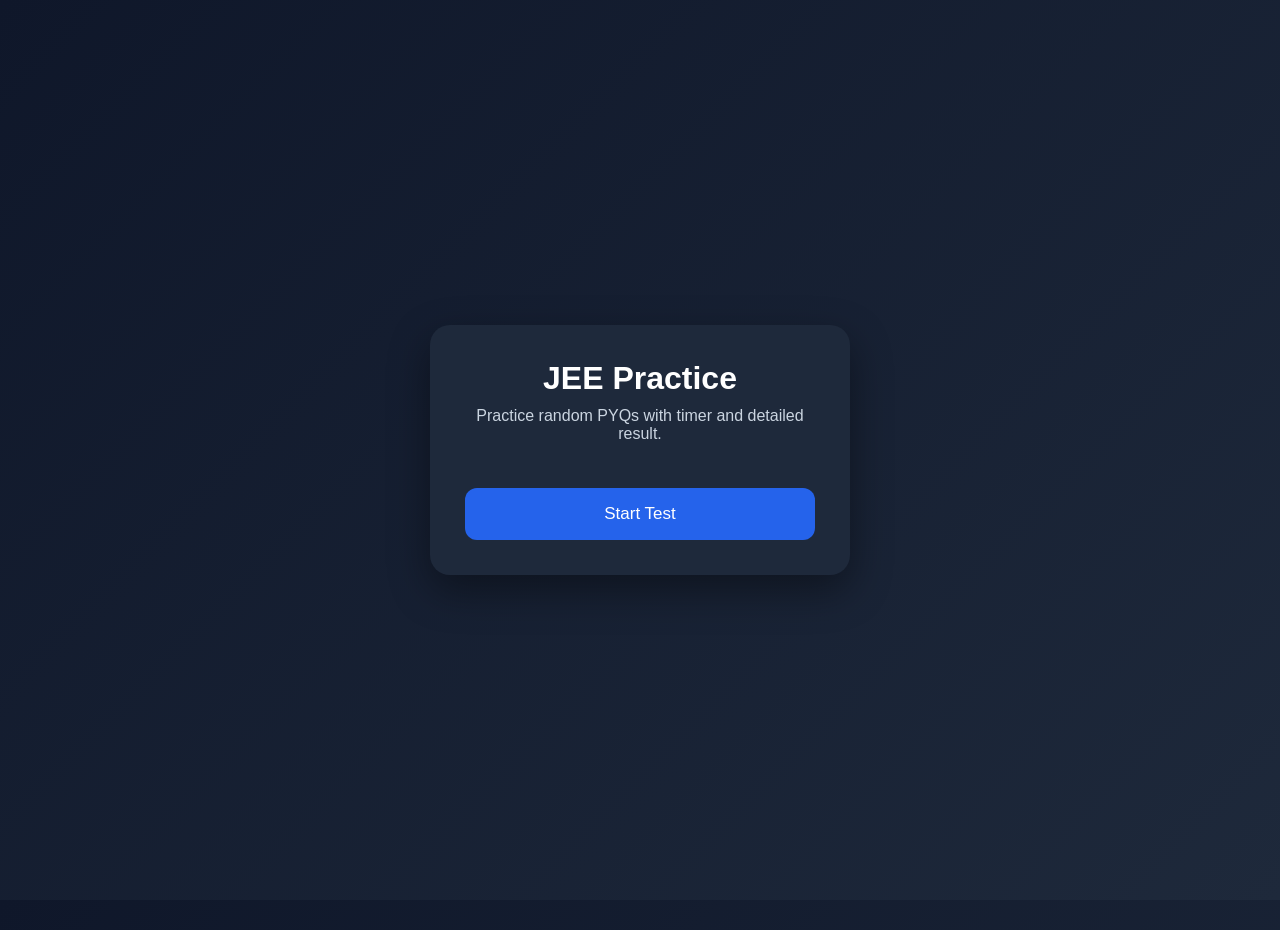
==== index.html @ 17ed6c19 "Create index.html" ====
<!DOCTYPE html>
<html lang="en">
<head>
<meta charset="UTF-8">
<meta name="viewport" content="width=device-width, initial-scale=1.0">

<title>JEE Practice Test</title>

<style>

*{
margin:0;
padding:0;
box-sizing:border-box;
font-family:Arial,Helvetica,sans-serif;
}

body{
background:linear-gradient(135deg,#0f172a,#1e293b);
height:100vh;
display:flex;
justify-content:center;
align-items:center;
overflow:hidden;
color:white;
}

.screen{
position:absolute;
width:100%;
height:100%;
display:flex;
justify-content:center;
align-items:center;
transition:.5s;
}

.hidden{
opacity:0;
pointer-events:none;
transform:translateY(30px);
}

.card{
width:90%;
max-width:420px;
background:#1e293b;
padding:35px;
border-radius:20px;
box-shadow:0 15px 40px rgba(0,0,0,.4);
text-align:center;
animation:pop .6s;
}

@keyframes pop{

0%{
transform:scale(.8);
opacity:0;
}

100%{
transform:scale(1);
opacity:1;
}

}

h1{

margin-bottom:10px;
font-size:32px;

}

p{

color:#cbd5e1;
margin-bottom:30px;

}

button{

width:100%;
padding:16px;
margin-top:15px;
border:none;
border-radius:12px;
font-size:17px;
cursor:pointer;
transition:.3s;

}

.primary{

background:#2563eb;
color:white;

}

.primary:hover{

background:#1d4ed8;
transform:scale(1.03);

}

.option{

background:#334155;
color:white;

}

.option:hover{

background:#475569;
transform:translateY(-3px);

}

.back{

background:#ef4444;

}

.back:hover{

background:#dc2626;

}

</style>

</head>

<body>

<!-- HOME -->

<div class="screen" id="homeScreen">

<div class="card">

<h1>JEE Practice</h1>

<p>
Practice random PYQs with timer and detailed result.
</p>

<button class="primary"
onclick="openSelection()">
Start Test
</button>

</div>

</div>

<!-- TEST SELECTION -->

<div class="screen hidden" id="selectScreen">

<div class="card">

<h2 style="margin-bottom:25px;">
Select Test Type
</h2>

<button class="option"
onclick="chooseTest('Physics')">
Physics
</button>

<button class="option"
onclick="chooseTest('Chemistry')">
Chemistry
</button>

<button class="option"
onclick="chooseTest('Mathematics')">
Mathematics
</button>

<button class="option"
onclick="chooseTest('Mixed')">
Mixed Test
</button>

<button class="back"
onclick="goHome()">
Back
</button>

</div>

</div>

<script>

function openSelection(){

document.getElementById("homeScreen")
.classList.add("hidden");

document.getElementById("selectScreen")
.classList.remove("hidden");

}

function goHome(){

document.getElementById("selectScreen")
.classList.add("hidden");

document.getElementById("homeScreen")
.classList.remove("hidden");

}

function chooseTest(type){

localStorage.setItem("selectedTest",type);

alert(type+" selected.\n\nPart 2 will open the Question Screen.");

}

</script>

</body>
</html>
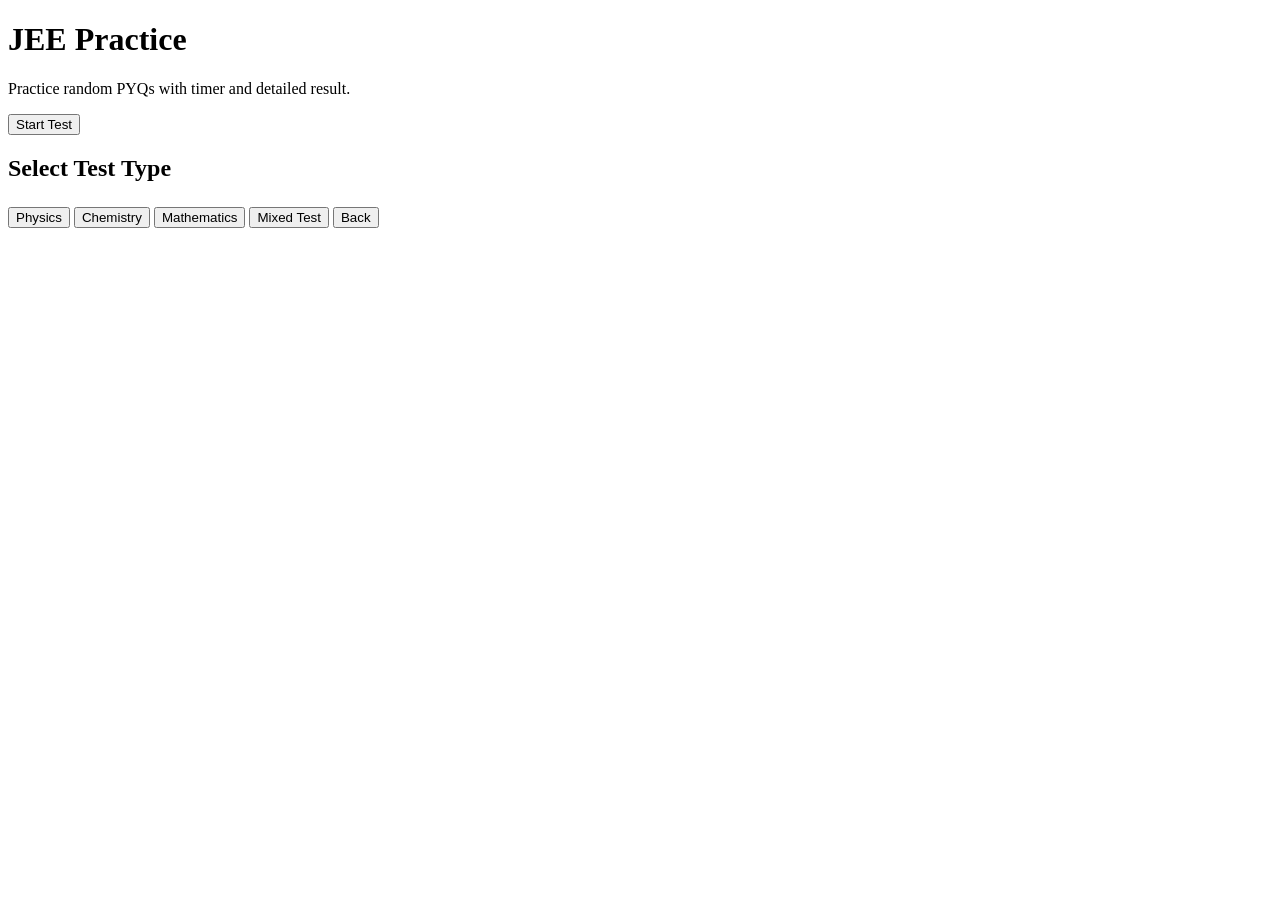
==== commit 058f3cba: "Update index.html" ====
--- a/index.html
+++ b/index.html
@@ -6,134 +6,6 @@
 
 <title>JEE Practice Test</title>
 
-<style>
-
-*{
-margin:0;
-padding:0;
-box-sizing:border-box;
-font-family:Arial,Helvetica,sans-serif;
-}
-
-body{
-background:linear-gradient(135deg,#0f172a,#1e293b);
-height:100vh;
-display:flex;
-justify-content:center;
-align-items:center;
-overflow:hidden;
-color:white;
-}
-
-.screen{
-position:absolute;
-width:100%;
-height:100%;
-display:flex;
-justify-content:center;
-align-items:center;
-transition:.5s;
-}
-
-.hidden{
-opacity:0;
-pointer-events:none;
-transform:translateY(30px);
-}
-
-.card{
-width:90%;
-max-width:420px;
-background:#1e293b;
-padding:35px;
-border-radius:20px;
-box-shadow:0 15px 40px rgba(0,0,0,.4);
-text-align:center;
-animation:pop .6s;
-}
-
-@keyframes pop{
-
-0%{
-transform:scale(.8);
-opacity:0;
-}
-
-100%{
-transform:scale(1);
-opacity:1;
-}
-
-}
-
-h1{
-
-margin-bottom:10px;
-font-size:32px;
-
-}
-
-p{
-
-color:#cbd5e1;
-margin-bottom:30px;
-
-}
-
-button{
-
-width:100%;
-padding:16px;
-margin-top:15px;
-border:none;
-border-radius:12px;
-font-size:17px;
-cursor:pointer;
-transition:.3s;
-
-}
-
-.primary{
-
-background:#2563eb;
-color:white;
-
-}
-
-.primary:hover{
-
-background:#1d4ed8;
-transform:scale(1.03);
-
-}
-
-.option{
-
-background:#334155;
-color:white;
-
-}
-
-.option:hover{
-
-background:#475569;
-transform:translateY(-3px);
-
-}
-
-.back{
-
-background:#ef4444;
-
-}
-
-.back:hover{
-
-background:#dc2626;
-
-}
-
-</style>
 
 </head>
 
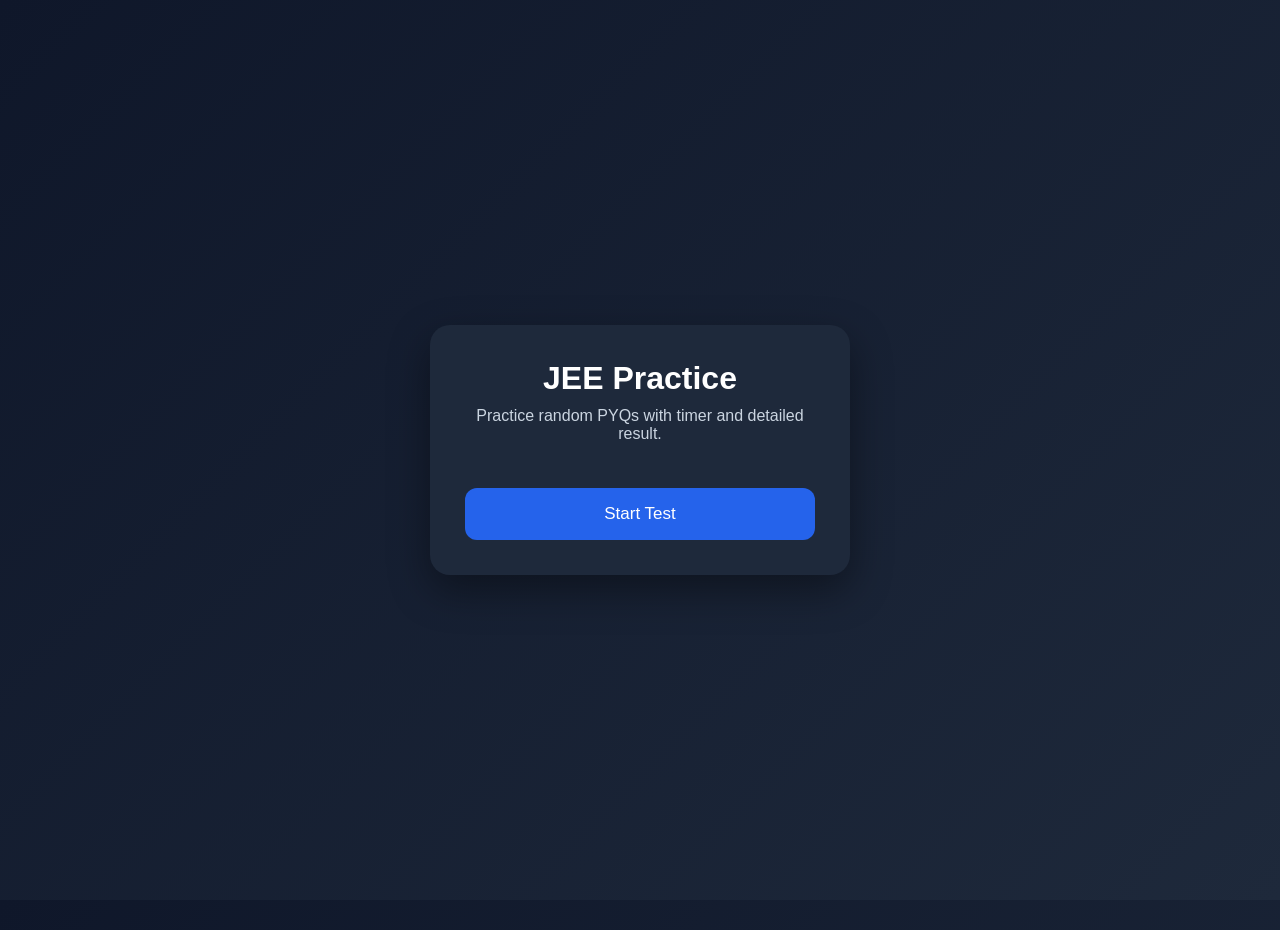
==== commit 16bb1c6b: "1" ====
--- a/index.html
+++ b/index.html
@@ -1,107 +1,120 @@
 <!DOCTYPE html>
 <html lang="en">
+
 <head>
-<meta charset="UTF-8">
-<meta name="viewport" content="width=device-width, initial-scale=1.0">
+    <meta charset="UTF-8">
+    <meta name="viewport" content="width=device-width, initial-scale=1.0">
 
-<title>JEE Practice Test</title>
-
+    <title>JEE Practice Test</title>
+    <link rel="stylesheet" href="style.css">
 
 </head>
 
 <body>
 
-<!-- HOME -->
+    <!-- HOME -->
 
-<div class="screen" id="homeScreen">
+    <div class="screen" id="homeScreen">
 
-<div class="card">
+        <div class="card">
 
-<h1>JEE Practice</h1>
+            <h1>JEE Practice</h1>
 
-<p>
-Practice random PYQs with timer and detailed result.
-</p>
+            <p>
+                Practice random PYQs with timer and detailed result.
+            </p>
 
-<button class="primary"
-onclick="openSelection()">
-Start Test
-</button>
+            <button class="primary" onclick="openSelection()">
+                Start Test
+            </button>
 
-</div>
+        </div>
 
-</div>
+    </div>
 
-<!-- TEST SELECTION -->
+    <!-- TEST SELECTION -->
 
-<div class="screen hidden" id="selectScreen">
+    <div class="screen hidden" id="selectScreen">
 
-<div class="card">
+        <div class="card">
 
-<h2 style="margin-bottom:25px;">
-Select Test Type
-</h2>
+            <h2 style="margin-bottom:25px;">
+                Select Test Type
+            </h2>
 
-<button class="option"
-onclick="chooseTest('Physics')">
-Physics
-</button>
+            <button class="option" onclick="chooseTest('Physics')">
+                Physics
+            </button>
 
-<button class="option"
-onclick="chooseTest('Chemistry')">
-Chemistry
-</button>
+            <button class="option" onclick="chooseTest('Chemistry')">
+                Chemistry
+            </button>
 
-<button class="option"
-onclick="chooseTest('Mathematics')">
-Mathematics
-</button>
+            <button class="option" onclick="chooseTest('Mathematics')">
+                Mathematics
+            </button>
 
-<button class="option"
-onclick="chooseTest('Mixed')">
-Mixed Test
-</button>
+            <button class="option" onclick="chooseTest('Mixed')">
+                Mixed Test
+            </button>
 
-<button class="back"
-onclick="goHome()">
-Back
-</button>
+            <button class="back" onclick="goHome()">
+                Back
+            </button>
 
-</div>
+        </div>
 
-</div>
+    </div>
 
-<script>
+    <!-- QUESTION SCREEN -->
 
-function openSelection(){
+    <div class="screen hidden" id="questionScreen">
 
-document.getElementById("homeScreen")
-.classList.add("hidden");
+        <div class="card">
 
-document.getElementById("selectScreen")
-.classList.remove("hidden");
+            <div style="display:flex;justify-content:space-between;align-items:center;margin-bottom:20px;">
 
-}
+                <h3 id="progress">
+                    Question 1/20
+                </h3>
 
-function goHome(){
+                <div id="timerCircle">
 
-document.getElementById("selectScreen")
-.classList.add("hidden");
+                    <span id="timerText">
+                        20
+                    </span>
 
-document.getElementById("homeScreen")
-.classList.remove("hidden");
+                </div>
 
-}
+            </div>
 
-function chooseTest(type){
+            <h2 id="questionText">
+                Question will appear here...
+            </h2>
 
-localStorage.setItem("selectedTest",type);
+            <div id="options">
 
-alert(type+" selected.\n\nPart 2 will open the Question Screen.");
+                <button class="option answer">Option A</button>
 
-}
+                <button class="option answer">Option B</button>
 
-</script>
+                <button class="option answer">Option C</button>
+
+                <button class="option answer">Option D</button>
+
+            </div>
+
+            <button class="primary" id="nextBtn">
+                Next
+            </button>
+
+        </div>
+
+    </div>-->
+
+    <script src="main.js"></script>
+    <script src="script.js"></script>
 
 </body>
+
 </html>
--- a/style.css
+++ b/style.css
@@ -0,0 +1,175 @@
+
+*{
+margin:0;
+padding:0;
+box-sizing:border-box;
+font-family:Arial,Helvetica,sans-serif;
+}
+
+body{
+background:linear-gradient(135deg,#0f172a,#1e293b);
+height:100vh;
+display:flex;
+justify-content:center;
+align-items:center;
+overflow:hidden;
+color:white;
+}
+
+.screen{
+position:absolute;
+width:100%;
+height:100%;
+display:flex;
+justify-content:center;
+align-items:center;
+transition:.5s;
+}
+
+.hidden{
+opacity:0;
+pointer-events:none;
+transform:translateY(30px);
+}
+
+.card{
+width:90%;
+max-width:420px;
+background:#1e293b;
+padding:35px;
+border-radius:20px;
+box-shadow:0 15px 40px rgba(0,0,0,.4);
+text-align:center;
+animation:pop .6s;
+}
+
+@keyframes pop{
+
+0%{
+transform:scale(.8);
+opacity:0;
+}
+
+100%{
+transform:scale(1);
+opacity:1;
+}
+
+}
+
+h1{
+
+margin-bottom:10px;
+font-size:32px;
+
+}
+
+p{
+
+color:#cbd5e1;
+margin-bottom:30px;
+
+}
+
+button{
+
+width:100%;
+padding:16px;
+margin-top:15px;
+border:none;
+border-radius:12px;
+font-size:17px;
+cursor:pointer;
+transition:.3s;
+
+}
+
+.primary{
+
+background:#2563eb;
+color:white;
+
+}
+
+.primary:hover{
+
+background:#1d4ed8;
+transform:scale(1.03);
+
+}
+
+.option{
+
+background:#334155;
+color:white;
+
+}
+
+.option:hover{
+
+background:#475569;
+transform:translateY(-3px);
+
+}
+
+.back{
+
+background:#ef4444;
+
+}
+
+.back:hover{
+
+background:#dc2626;
+
+}
+
+
+
+
+#timerCircle{
+
+width:70px;
+height:70px;
+border-radius:50%;
+border:6px solid #2563eb;
+
+display:flex;
+justify-content:center;
+align-items:center;
+
+font-size:22px;
+font-weight:bold;
+
+transition:.3s;
+
+}
+
+#questionText{
+
+margin:25px 0;
+
+font-size:22px;
+line-height:1.5;
+
+}
+
+.answer{
+
+margin-top:12px;
+
+text-align:left;
+
+}
+
+.answer.selected{
+
+background:#2563eb;
+
+}
+
+#nextBtn{
+
+margin-top:25px;
+
+}
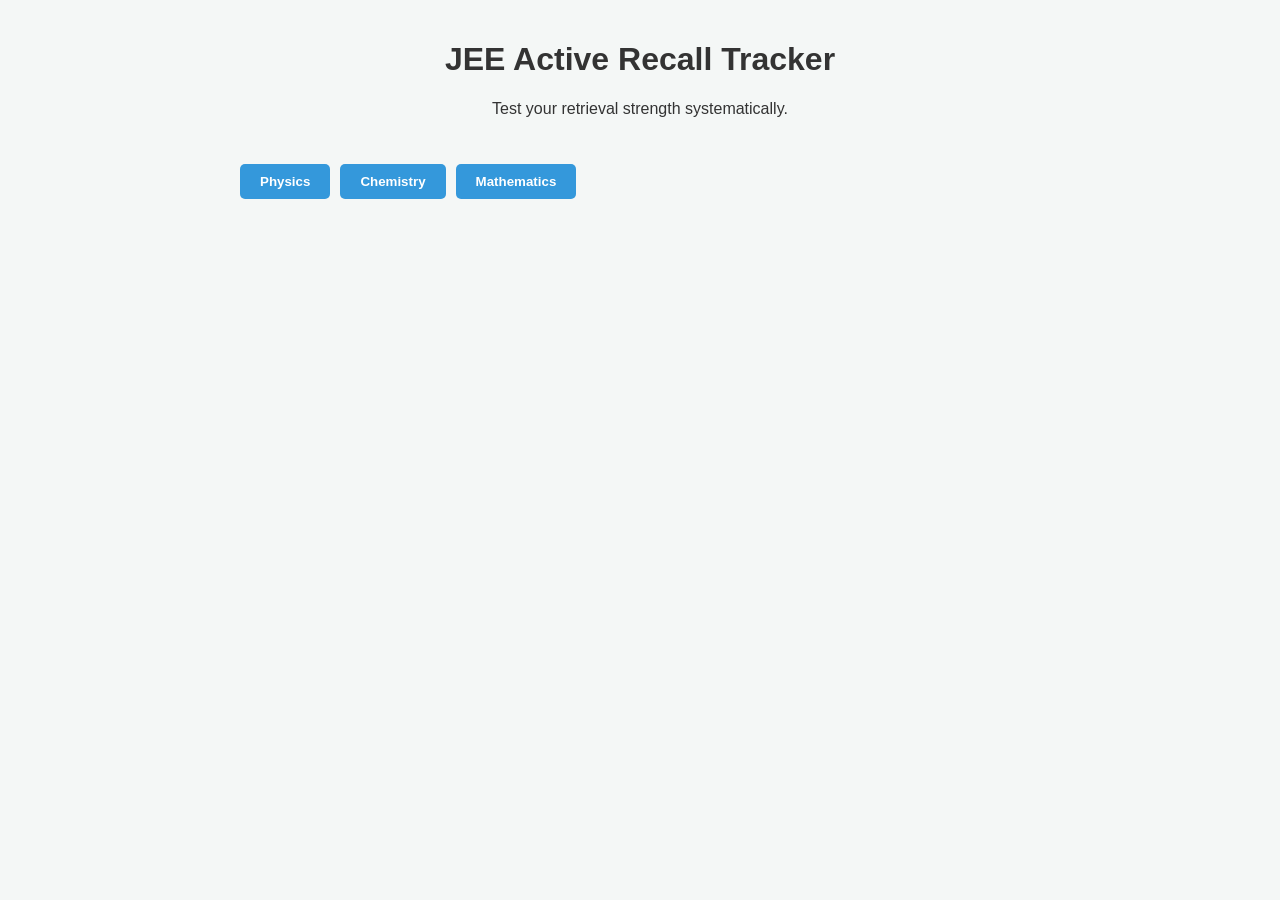
==== commit f102910c: "r" ====
--- a/index.html
+++ b/index.html
@@ -2,119 +2,268 @@
 <html lang="en">
 
 <head>
-    <meta charset="UTF-8">
-    <meta name="viewport" content="width=device-width, initial-scale=1.0">
-
-    <title>JEE Practice Test</title>
-    <link rel="stylesheet" href="style.css">
-
+        <meta charset="UTF-8">
+        <meta name="viewport" content="width=device-width, initial-scale=1.0">
+        <title>JEE Active Recall Dashboard</title>
+        <style>
+                :root {
+                        --bg-color: #f4f7f6;
+                        --card-bg: #ffffff;
+                        --text-color: #333333;
+                        --primary-color: #3498db;
+                        --accent-color: #2ecc71;
+                        --shadow: 0 4px 6px rgba(0, 0, 0, 0.1);
+                }
+
+                body {
+                        font-family: 'Segoe UI', Tahoma, Geneva, Verdana, sans-serif;
+                        background-color: var(--bg-color);
+                        color: var(--text-color);
+                        margin: 0;
+                        padding: 20px;
+                        display: flex;
+                        flex-direction: column;
+                        align-items: center;
+                }
+
+                header {
+                        margin-bottom: 30px;
+                        text-align: center;
+                }
+
+                .container {
+                        width: 100%;
+                        max-width: 800px;
+                }
+
+                .navigation {
+                        display: flex;
+                        gap: 10px;
+                        margin-bottom: 20px;
+                        flex-wrap: wrap;
+                }
+
+                button {
+                        padding: 10px 20px;
+                        border: none;
+                        border-radius: 5px;
+                        cursor: pointer;
+                        font-weight: bold;
+                        transition: background 0.2s;
+                }
+
+                .btn-subject {
+                        background-color: var(--primary-color);
+                        color: white;
+                }
+
+                .btn-topic {
+                        background-color: #e0e0e0;
+                        color: #333;
+                }
+
+                .btn-topic.active {
+                        background-color: var(--accent-color);
+                        color: white;
+                }
+
+                .flashcard {
+                        background-color: var(--card-bg);
+                        border-radius: 10px;
+                        box-shadow: var(--shadow);
+                        padding: 30px;
+                        min-height: 200px;
+                        display: flex;
+                        flex-direction: column;
+                        justify-content: space-between;
+                        align-items: center;
+                        text-align: center;
+                        margin-bottom: 20px;
+                }
+
+                .metadata {
+                        font-size: 0.85rem;
+                        color: #7f8c8d;
+                        width: 100%;
+                        display: flex;
+                        justify-content: space-between;
+                        border-bottom: 1px solid #eee;
+                        padding-bottom: 10px;
+                }
+
+                .content {
+                        font-size: 1.3rem;
+                        margin: 40px 0;
+                        font-weight: 500;
+                }
+
+                .answer {
+                        display: none;
+                        color: #27ae60;
+                        border-top: 2px dashed #eee;
+                        padding-top: 20px;
+                        width: 100%;
+                }
+
+                .controls {
+                        display: flex;
+                        gap: 15px;
+                }
+
+                .btn-action {
+                        background-color: #34495e;
+                        color: white;
+                }
+
+                .hidden {
+                        display: none !important;
+                }
+        </style>
 </head>
 
 <body>
 
-    <!-- HOME -->
-
-    <div class="screen" id="homeScreen">
-
-        <div class="card">
-
-            <h1>JEE Practice</h1>
-
-            <p>
-                Practice random PYQs with timer and detailed result.
-            </p>
-
-            <button class="primary" onclick="openSelection()">
-                Start Test
-            </button>
-
+        <header>
+                <h1>JEE Active Recall Tracker</h1>
+                <p>Test your retrieval strength systematically.</p>
+        </header>
+
+        <div class="container">
+                <!-- Subject Selection -->
+                <div class="navigation" id="subject-menu"></div>
+
+                <!-- Topic Selection -->
+                <div class="navigation" id="topic-menu"></div>
+
+                <!-- Flashcard Display Area -->
+                <div id="card-viewer" class="hidden">
+                        <div class="flashcard">
+                                <div class="metadata">
+                                        <span id="card-index">Question 1/1</span>
+                                        <span id="card-time">Est. Time: 0s</span>
+                                </div>
+
+                                <div class="content" id="card-question">Select a topic to begin.</div>
+                                <div class="content answer" id="card-answer"></div>
+
+                                <div class="controls">
+                                        <button class="btn-action" id="btn-reveal" onclick="revealAnswer()">Show
+                                                Answer</button>
+                                        <button class="btn-action hidden" id="btn-next" onclick="nextQuestion()">Next
+                                                Question</button>
+                                </div>
+                        </div>
+                </div>
         </div>
 
-    </div>
-
-    <!-- TEST SELECTION -->
-
-    <div class="screen hidden" id="selectScreen">
-
-        <div class="card">
-
-            <h2 style="margin-bottom:25px;">
-                Select Test Type
-            </h2>
-
-            <button class="option" onclick="chooseTest('Physics')">
-                Physics
-            </button>
-
-            <button class="option" onclick="chooseTest('Chemistry')">
-                Chemistry
-            </button>
-
-            <button class="option" onclick="chooseTest('Mathematics')">
-                Mathematics
-            </button>
-
-            <button class="option" onclick="chooseTest('Mixed')">
-                Mixed Test
-            </button>
-
-            <button class="back" onclick="goHome()">
-                Back
-            </button>
-
-        </div>
-
-    </div>
-
-    <!-- QUESTION SCREEN -->
-
-    <div class="screen hidden" id="questionScreen">
-
-        <div class="card">
-
-            <div style="display:flex;justify-content:space-between;align-items:center;margin-bottom:20px;">
-
-                <h3 id="progress">
-                    Question 1/20
-                </h3>
-
-                <div id="timerCircle">
-
-                    <span id="timerText">
-                        20
-                    </span>
-
-                </div>
-
-            </div>
-
-            <h2 id="questionText">
-                Question will appear here...
-            </h2>
-
-            <div id="options">
-
-                <button class="option answer">Option A</button>
-
-                <button class="option answer">Option B</button>
-
-                <button class="option answer">Option C</button>
-
-                <button class="option answer">Option D</button>
-
-            </div>
-
-            <button class="primary" id="nextBtn">
-                Next
-            </button>
-
-        </div>
-
-    </div>-->
-
-    <script src="main.js"></script>
-    <script src="script.js"></script>
-
+        <script>
+                // JS Object holding your JEE Preparation Data
+                const jeeData = {
+                        "Physics": {
+                                "Mechanics": [
+                                        { question: "State the work-energy theorem.", answer: "The net work done by all forces acting on a particle equals the change in its kinetic energy (W_net = ΔKE).", time: "30s" },
+                                        { question: "What is the condition for pure rolling on a stationary surface?", answer: "The velocity of the point of contact must be zero (v = ωR).", time: "45s" }
+                                ],
+                                "Electrostatics": [
+                                        { question: "What is Gauss's Law formula?", answer: "∮ E · dA = Q_enclosed / ε₀", time: "20s" }
+                                ]
+                        },
+                        "Chemistry": {
+                                "Organic Chemistry": [
+                                        { question: "What is the major product of Markovnikov's addition of HBr to propene?", answer: "2-bromopropane", time: "15s" }
+                                ],
+                                "Thermodynamics": [
+                                        { question: "State the third law of thermodynamics.", answer: "The entropy of a perfect crystal at absolute zero Kelvin is exactly equal to zero.", time: "30s" }
+                                ]
+                        },
+                        "Mathematics": {
+                                "Calculus": [
+                                        { question: "What is the integral of ln(x) dx?", answer: "x * ln(x) - x + C", time: "40s" }
+                                ]
+                        }
+                };
+
+                let currentQuestions = [];
+                let currentQuestionIndex = 0;
+
+                // Initialize App by generating Subject Buttons
+                function init() {
+                        const subjectMenu = document.getElementById('subject-menu');
+                        for (let subject in jeeData) {
+                                let btn = document.createElement('button');
+                                btn.className = 'btn-subject';
+                                btn.innerText = subject;
+                                btn.onclick = () => loadTopics(subject);
+                                subjectMenu.appendChild(btn);
+                        }
+                }
+
+                // Load topics based on selected subject
+                function loadTopics(subject) {
+                        const topicMenu = document.getElementById('topic-menu');
+                        topicMenu.innerHTML = ''; // Clear old topics
+                        document.getElementById('card-viewer').classList.add('hidden'); // Hide card view
+
+                        for (let topic in jeeData[subject]) {
+                                let btn = document.createElement('button');
+                                btn.className = 'btn-topic';
+                                btn.innerText = topic;
+                                btn.onclick = () => {
+                                        // Toggle active state visualization
+                                        document.querySelectorAll('.btn-topic').forEach(b => b.classList.remove('active'));
+                                        btn.classList.add('active');
+                                        startRecall(subject, topic);
+                                };
+                                topicMenu.appendChild(btn);
+                        }
+                }
+
+                // Load questions for the selected topic
+                function startRecall(subject, topic) {
+                        currentQuestions = jeeData[subject][topic];
+                        currentQuestionIndex = 0;
+                        document.getElementById('card-viewer').classList.remove('hidden');
+                        showQuestion();
+                }
+
+                // Display current question
+                function showQuestion() {
+                        if (currentQuestions.length === 0) return;
+
+                        const q = currentQuestions[currentQuestionIndex];
+                        document.getElementById('card-index').innerText = `Question ${currentQuestionIndex + 1} / ${currentQuestions.length}`;
+                        document.getElementById('card-time').innerText = `Target Time: ${q.time}`;
+                        document.getElementById('card-question').innerText = q.question;
+                        document.getElementById('card-answer').innerText = q.answer;
+
+                        // Reset visibility states
+                        document.getElementById('card-answer').style.display = 'none';
+                        document.getElementById('btn-reveal').classList.remove('hidden');
+                        document.getElementById('btn-next').classList.add('hidden');
+                }
+
+                // Show answer field
+                function revealAnswer() {
+                        document.getElementById('card-answer').style.display = 'block';
+                        document.getElementById('btn-reveal').classList.add('hidden');
+                        document.getElementById('btn-next').classList.remove('hidden');
+                }
+
+                // Advance loop array
+                function nextQuestion() {
+                        currentQuestionIndex++;
+                        if (currentQuestionIndex < currentQuestions.length) {
+                                showQuestion();
+                        } else {
+                                alert("Topic Completed! Choose another topic to keep practicing.");
+                                document.getElementById('card-viewer').classList.add('hidden');
+                                document.querySelectorAll('.btn-topic').forEach(b => b.classList.remove('active'));
+                        }
+                }
+
+                // Run on load
+                init();
+        </script>
 </body>
 
 </html>
